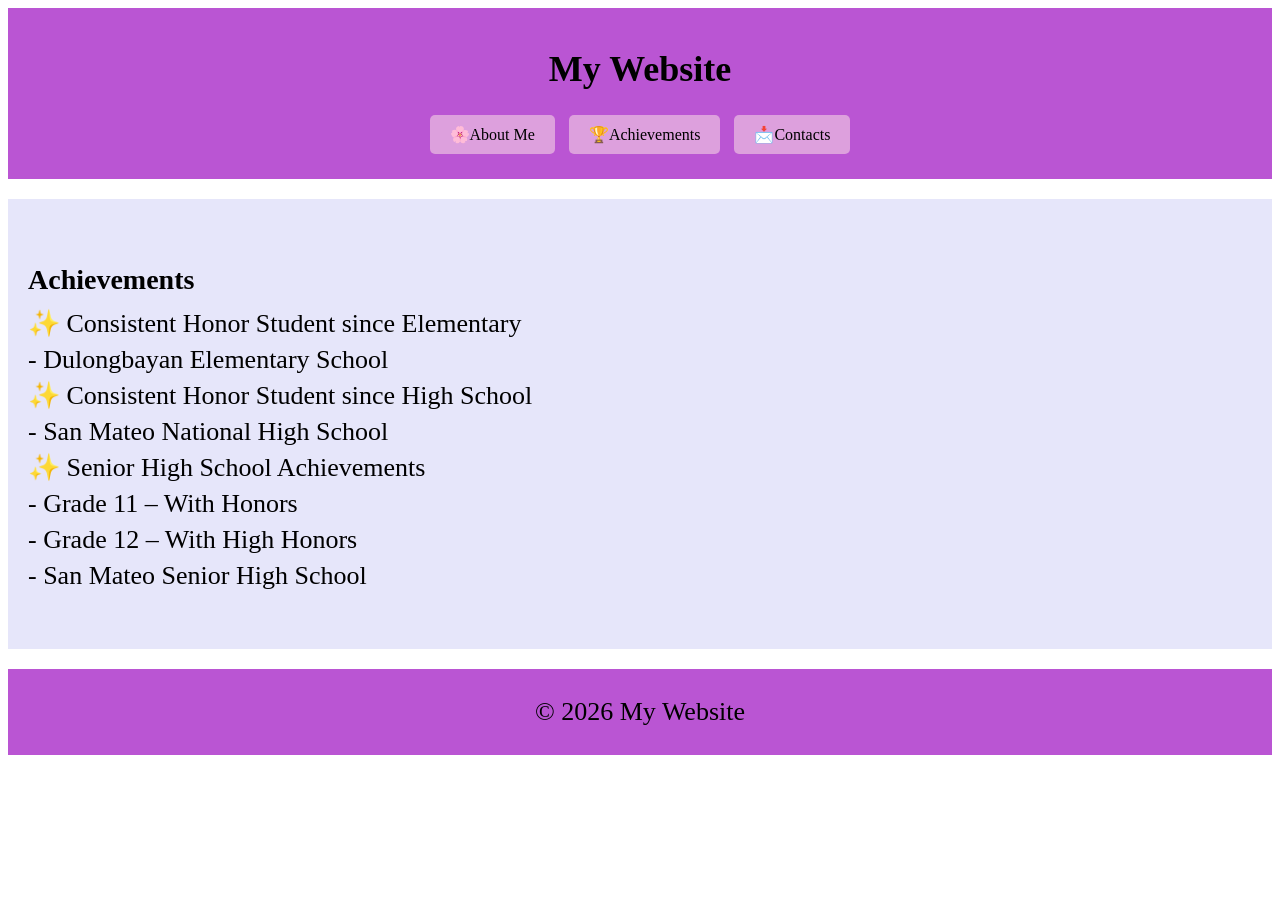
==== achievements.html @ 52138a35 "Add files via upload" ====
<!DOCTYPE html>
<html lang="en">
<head>
    <meta charset="UTF-8">
    <meta name="viewport" content="width=device-width, initial-scale=1.0">
    <title>Iyaabib 💜</title>
    <link rel="stylesheet" href="style.css">
</head>
<body>

<header>
    <h1>My Website</h1>
    <nav>
        <a href="index.html" class="nav-btn">🌸About Me</a>
        <a href="achievements.html" class="nav-btn">‎🏆Achievements</a>
        <a href="contacts.html" class="nav-btn">📩Contacts</a>
    </nav>
</header>

<section>
    <h2>Achievements</h2>
    <p>✨ Consistent Honor Student since Elementary
‎‎<p>- Dulongbayan Elementary School
‎
‎<p>✨ Consistent Honor Student since High School
‎‎<p>- San Mateo National High School
‎
‎<p>✨ Senior High School Achievements
‎‎<p>- Grade 11 – With Honors
‎‎<p>- Grade 12 – With High Honors
‎‎<p>- San Mateo Senior High School</p>
</section>

<footer>
    <p>&copy; 2026 My Website</p>
</footer>

</body>
</html>
---- style.css ----
/* Page Background and Text */

/* Header */
header {
    background-color: #ba55d3; /* Medium Orchid header */
    padding: 20px;
    text-align: center;
}

/* Footer */
footer {
    background-color: #ba55d3; /* Medium Orchid footer */
    padding: 20px;
    text-align: center;
}

section {
    background-color:  rgb(230,230,250); /* Lavender with 70% opacity */
    padding: 50px 20px;                     /* Same padding for all sections */
    margin: 20px 0;
}


/* Buttons (for About Me, Achievements, Contacts) */
.nav-btn {
    background-color: rgb(221,160,221); /* Plum with some transparency */
    color: #000000 ;           
    border: none;
    padding: 10px 20px;
    border-radius: 5px;
    cursor: pointer;
    text-decoration: none;
    display: inline-block;
    margin: 5px;
}

/* Button hover effect */
.nav-btn:hover {
    background-color: rgba(51, 51, 51, 0.8); /* Dark gray transparent hover */
    color: #F4F4F4;
}

/* Headings */
h1 {
    font-size: 36px;
    margin: 20px 0;
}

h2 {
    font-size: 28px;
    margin: 15px 0;
}

p {
    font-size: 26px;
    line-height: 1;
    margin: 10px 0;
}

p2 {
    font-size: 26px;
    line-heigth: 1;
    margin: 10px 0;
}

p3 {
    font-size: 26px;
    line-height: 1;
    margin: 10px 0;
}
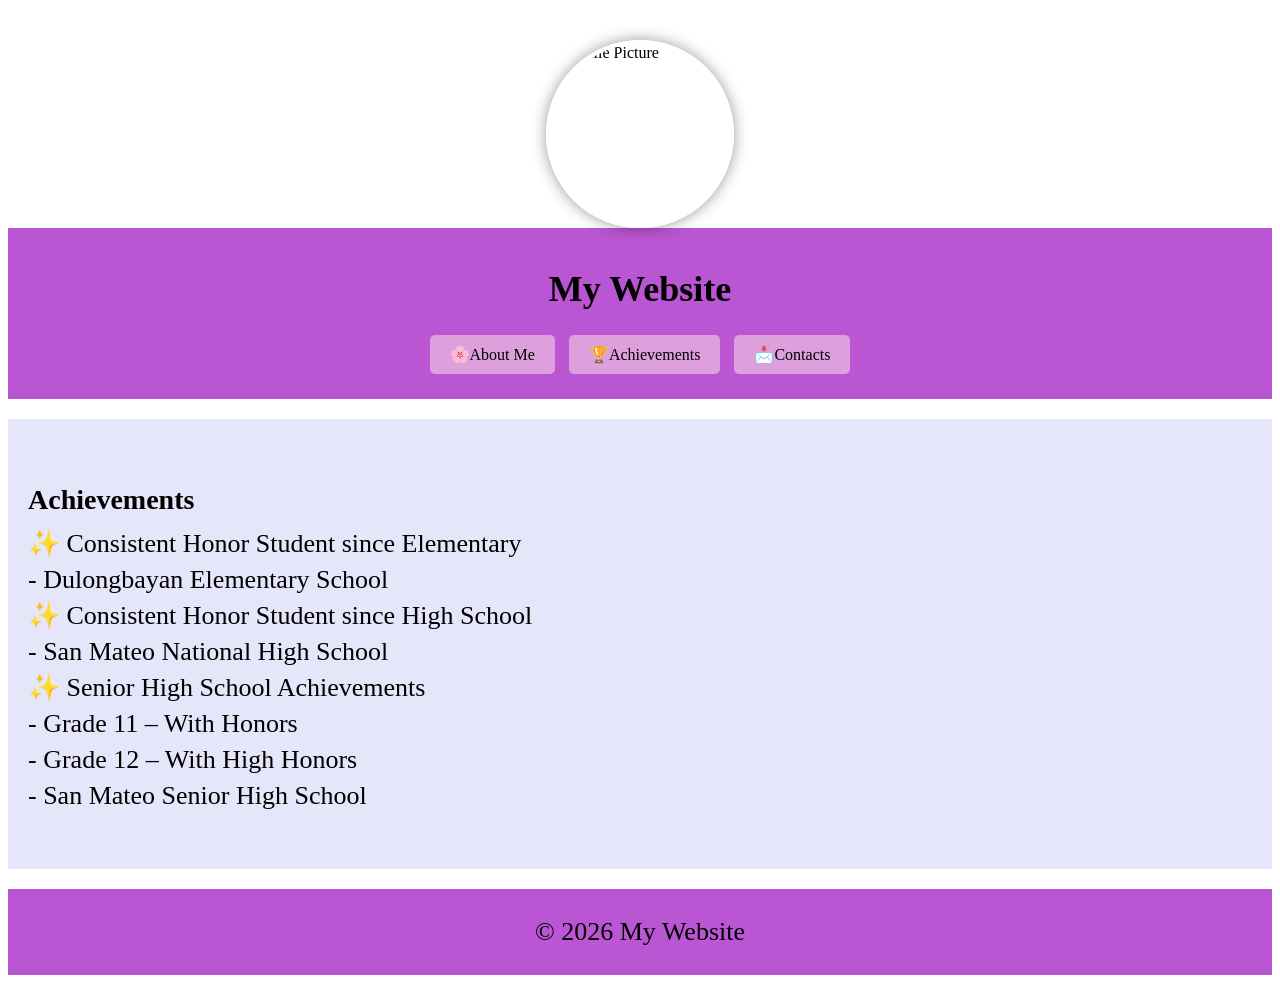
==== commit 8580c2d7: "Update achievements.html" ====
--- a/achievements.html
+++ b/achievements.html
@@ -7,6 +7,11 @@
     <link rel="stylesheet" href="style.css">
 </head>
 <body>
+
+    <!-- PROFILE PICTURE -->
+<div class="profile-container">
+    <img src="fhaye.jpg" alt="Profile Picture" class="profile-pic">
+</div>
 
 <header>
     <h1>My Website</h1>
@@ -37,3 +42,4 @@
 
 </body>
 </html>
+
--- a/style.css
+++ b/style.css
@@ -68,3 +68,45 @@
     line-height: 1;
     margin: 10px 0;
 }
+
+/* PROFILE CONTAINER */
+.profile-container{
+    display: flex;
+    justify-content: center;
+    align-items: center;
+    margin-top: 40px;
+}
+
+/* PROFILE IMAGE */
+.profile-pic{
+    width: 180px;
+    height: 180px;
+    border-radius: 50%; /* makes it circular */
+    object-fit: cover;
+    border: 4px solid white;
+    box-shadow: 0 0 15px rgba(0,0,0,0.4);
+    transition: transform 0.3s ease;
+}
+
+/* Hover effect */
+.profile-pic:hover{
+    transform: scale(1.05);
+}
+
+/* TABLET */
+@media (max-width: 900px){
+    .profile-pic{
+        width: 140px;
+        height: 140px;
+    }
+}
+
+/* MOBILE */
+@media (max-width: 600px){
+    .profile-pic{
+        width: 110px;
+        height: 110px;
+    }
+}
+
+
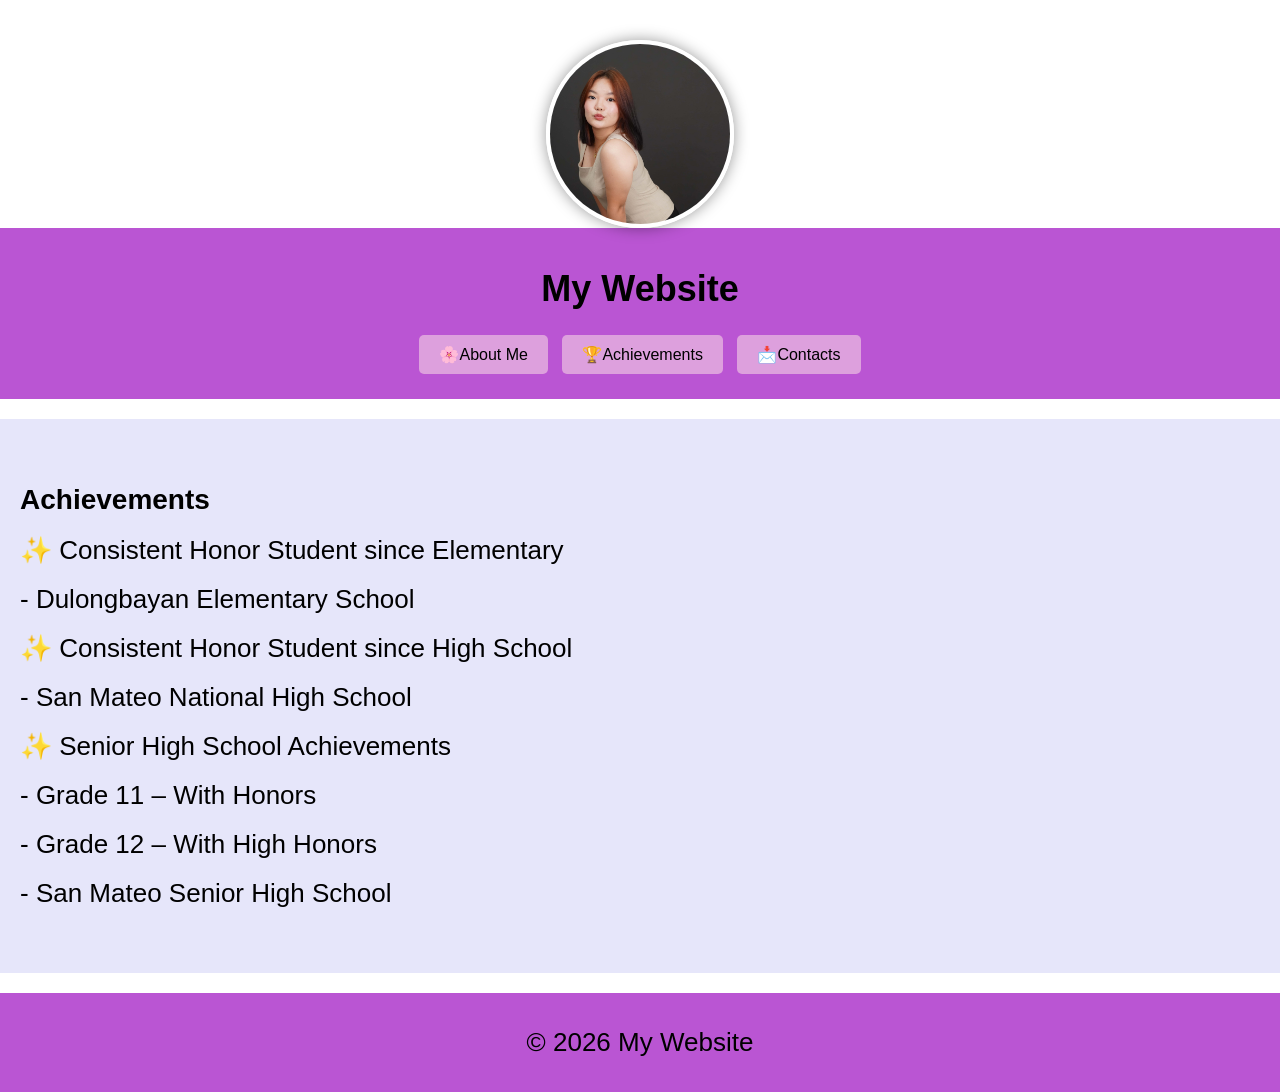
==== commit aac54856: "Update achievements.html" ====
--- a/achievements.html
+++ b/achievements.html
@@ -10,7 +10,7 @@
 
     <!-- PROFILE PICTURE -->
 <div class="profile-container">
-    <img src="fhaye.jpg" alt="Profile Picture" class="profile-pic">
+    <img src="rhian.jpeg" alt="Profile Picture" class="profile-pic">
 </div>
 
 <header>
@@ -43,3 +43,4 @@
 </body>
 </html>
 
+
--- a/style.css
+++ b/style.css
@@ -1,4 +1,8 @@
 /* Page Background and Text */
+body{
+    margin:0;
+    font-family: Arial, sans-serif;
+}
 
 /* Header */
 header {
@@ -15,16 +19,15 @@
 }
 
 section {
-    background-color:  rgb(230,230,250); /* Lavender with 70% opacity */
-    padding: 50px 20px;                     /* Same padding for all sections */
+    background-color: rgb(230,230,250); /* Lavender */
+    padding: 50px 20px;
     margin: 20px 0;
 }
 
-
-/* Buttons (for About Me, Achievements, Contacts) */
+/* Buttons */
 .nav-btn {
-    background-color: rgb(221,160,221); /* Plum with some transparency */
-    color: #000000 ;           
+    background-color: rgb(221,160,221); /* Plum */
+    color: #000000;           
     border: none;
     padding: 10px 20px;
     border-radius: 5px;
@@ -36,7 +39,7 @@
 
 /* Button hover effect */
 .nav-btn:hover {
-    background-color: rgba(51, 51, 51, 0.8); /* Dark gray transparent hover */
+    background-color: rgba(51, 51, 51, 0.8);
     color: #F4F4F4;
 }
 
@@ -53,19 +56,7 @@
 
 p {
     font-size: 26px;
-    line-height: 1;
-    margin: 10px 0;
-}
-
-p2 {
-    font-size: 26px;
-    line-heigth: 1;
-    margin: 10px 0;
-}
-
-p3 {
-    font-size: 26px;
-    line-height: 1;
+    line-height: 1.5;
     margin: 10px 0;
 }
 
@@ -81,7 +72,7 @@
 .profile-pic{
     width: 180px;
     height: 180px;
-    border-radius: 50%; /* makes it circular */
+    border-radius: 50%;
     object-fit: cover;
     border: 4px solid white;
     box-shadow: 0 0 15px rgba(0,0,0,0.4);
@@ -108,5 +99,3 @@
         height: 110px;
     }
 }
-
-
